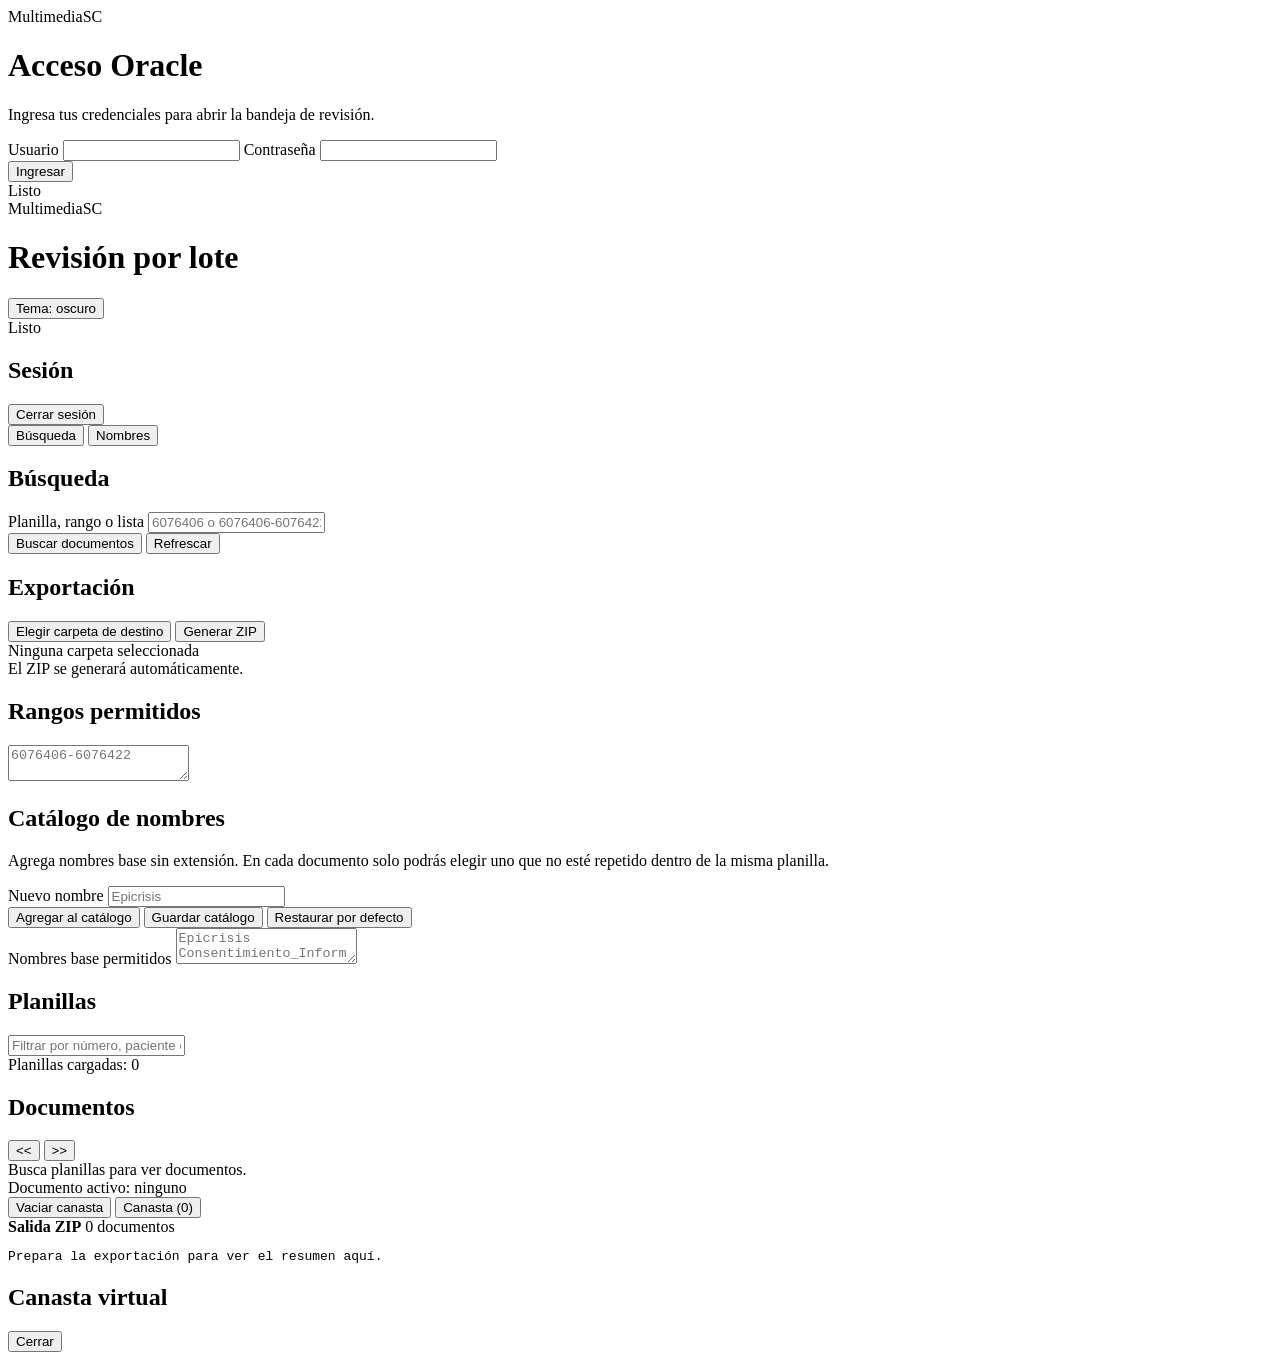
==== frontend/src/index.html @ 0e628dd1 "Migrate MultimediaSC to Wails desktop" ====
<!DOCTYPE html>
<html lang="es">
<head>
  <meta charset="UTF-8" />
  <meta name="viewport" content="width=device-width, initial-scale=1.0" />
  <title>MultimediaSC</title>
  <link rel="stylesheet" href="/main.css" />
</head>
<body>
  <div class="shell" id="loginScreen">
    <div class="login-card">
      <div class="eyebrow">MultimediaSC</div>
      <h1>Acceso Oracle</h1>
      <p class="muted">Ingresa tus credenciales para abrir la bandeja de revisión.</p>
      <label>Usuario <input id="user" autocomplete="off" /></label>
      <label>Contraseña <input id="pass" type="password" autocomplete="off" /></label>
      <div class="row">
        <button id="loginBtn" class="primary">Ingresar</button>
      </div>
      <div class="status-pill wide" id="statusPillLogin">Listo</div>
    </div>
  </div>

  <div class="shell hidden" id="mainScreen">
    <header class="topbar">
      <div>
        <div class="eyebrow">MultimediaSC</div>
        <h1>Revisión por lote</h1>
      </div>
      <div class="topbar-actions">
        <button class="ghost theme-btn" id="themeBtn" aria-label="Cambiar tema">Tema: oscuro</button>
        <div class="status-pill" id="statusPill">Listo</div>
      </div>
    </header>

    <main class="grid">
      <section class="panel left">
        <div class="row between">
          <h2>Sesión</h2>
          <button class="ghost" id="logoutBtn">Cerrar sesión</button>
        </div>
        <div class="tabbar">
          <button class="tab active" data-tab="searchTab">Búsqueda</button>
          <button class="tab" data-tab="namesTab">Nombres</button>
        </div>

        <div class="tab-panel" id="searchTab">
          <h2>Búsqueda</h2>
          <label>Planilla, rango o lista <input id="searchText" placeholder="6076406 o 6076406-6076422" /></label>
          <div class="row">
            <button id="searchBtn">Buscar documentos</button>
            <button class="ghost" id="refreshBtn">Refrescar</button>
          </div>

          <h2>Exportación</h2>
          <div class="row">
            <button class="ghost" id="chooseDirBtn">Elegir carpeta de destino</button>
            <button class="primary" id="exportBtn">Generar ZIP</button>
          </div>
          <div class="stats secondary" id="dirInfo">Ninguna carpeta seleccionada</div>
          <div class="stats secondary" id="zipInfo">El ZIP se generará automáticamente.</div>

          <h2 class="advanced-title">Rangos permitidos</h2>
          <label class="advanced"><textarea id="ranges" placeholder="6076406-6076422"></textarea></label>
        </div>
        <div class="tab-panel hidden" id="namesTab">
          <h2>Catálogo de nombres</h2>
          <p class="muted">Agrega nombres base sin extensión. En cada documento solo podrás elegir uno que no esté repetido dentro de la misma planilla.</p>
          <label>Nuevo nombre <input id="newAllowedName" placeholder="Epicrisis" /></label>
          <div class="row">
            <button class="primary" id="addAllowedNameBtn">Agregar al catálogo</button>
            <button class="ghost" id="saveNamesBtn">Guardar catálogo</button>
            <button class="ghost" id="resetNamesBtn">Restaurar por defecto</button>
          </div>
          <label class="advanced">Nombres base permitidos <textarea id="names" placeholder="Epicrisis
Consentimiento_Informado"></textarea></label>
        </div>
      </section>

      <section class="panel middle">
        <div class="section-head">
          <h2>Planillas</h2>
          <input id="filter" placeholder="Filtrar por número, paciente o error" />
        </div>
        <div class="stats" id="batchInfo">Planillas cargadas: 0</div>
        <div class="list" id="planillasList"></div>
      </section>

      <section class="panel right">
        <div class="section-head">
          <h2>Documentos</h2>
          <div class="row">
            <button id="prevDocBtn" class="ghost nav-btn" aria-label="Documento anterior">&lt;&lt;</button>
            <button id="nextDocBtn" class="ghost nav-btn" aria-label="Documento siguiente">&gt;&gt;</button>
          </div>
        </div>
        <div class="stats" id="previewInfo">Busca planillas para ver documentos.</div>
        <div class="stats secondary" id="docInfo">Documento activo: ninguno</div>
        <div class="row">
          <button class="ghost" id="clearBasketBtn">Vaciar canasta</button>
          <button class="ghost" id="showBasketBtn">Canasta (0)</button>
        </div>
        <div class="doc-scroll" id="docsList"></div>
        <div class="zip-card">
          <div class="zip-card-head">
            <strong>Salida ZIP</strong>
            <span class="zip-count" id="basketCount">0 documentos</span>
          </div>
          <pre class="summary" id="exportInfo">Prepara la exportación para ver el resumen aquí.</pre>
        </div>
      </section>
    </main>
  </div>

  <div class="modal hidden" id="basketModal" aria-hidden="true">
    <div class="modal-backdrop" data-close-basket></div>
    <div class="modal-card">
      <div class="section-head">
        <h2>Canasta virtual</h2>
        <button class="ghost" data-close-basket>Cerrar</button>
      </div>
      <div class="basket" id="basketList"></div>
    </div>
  </div>
  <script src="/main.js"></script>
</body>
</html>
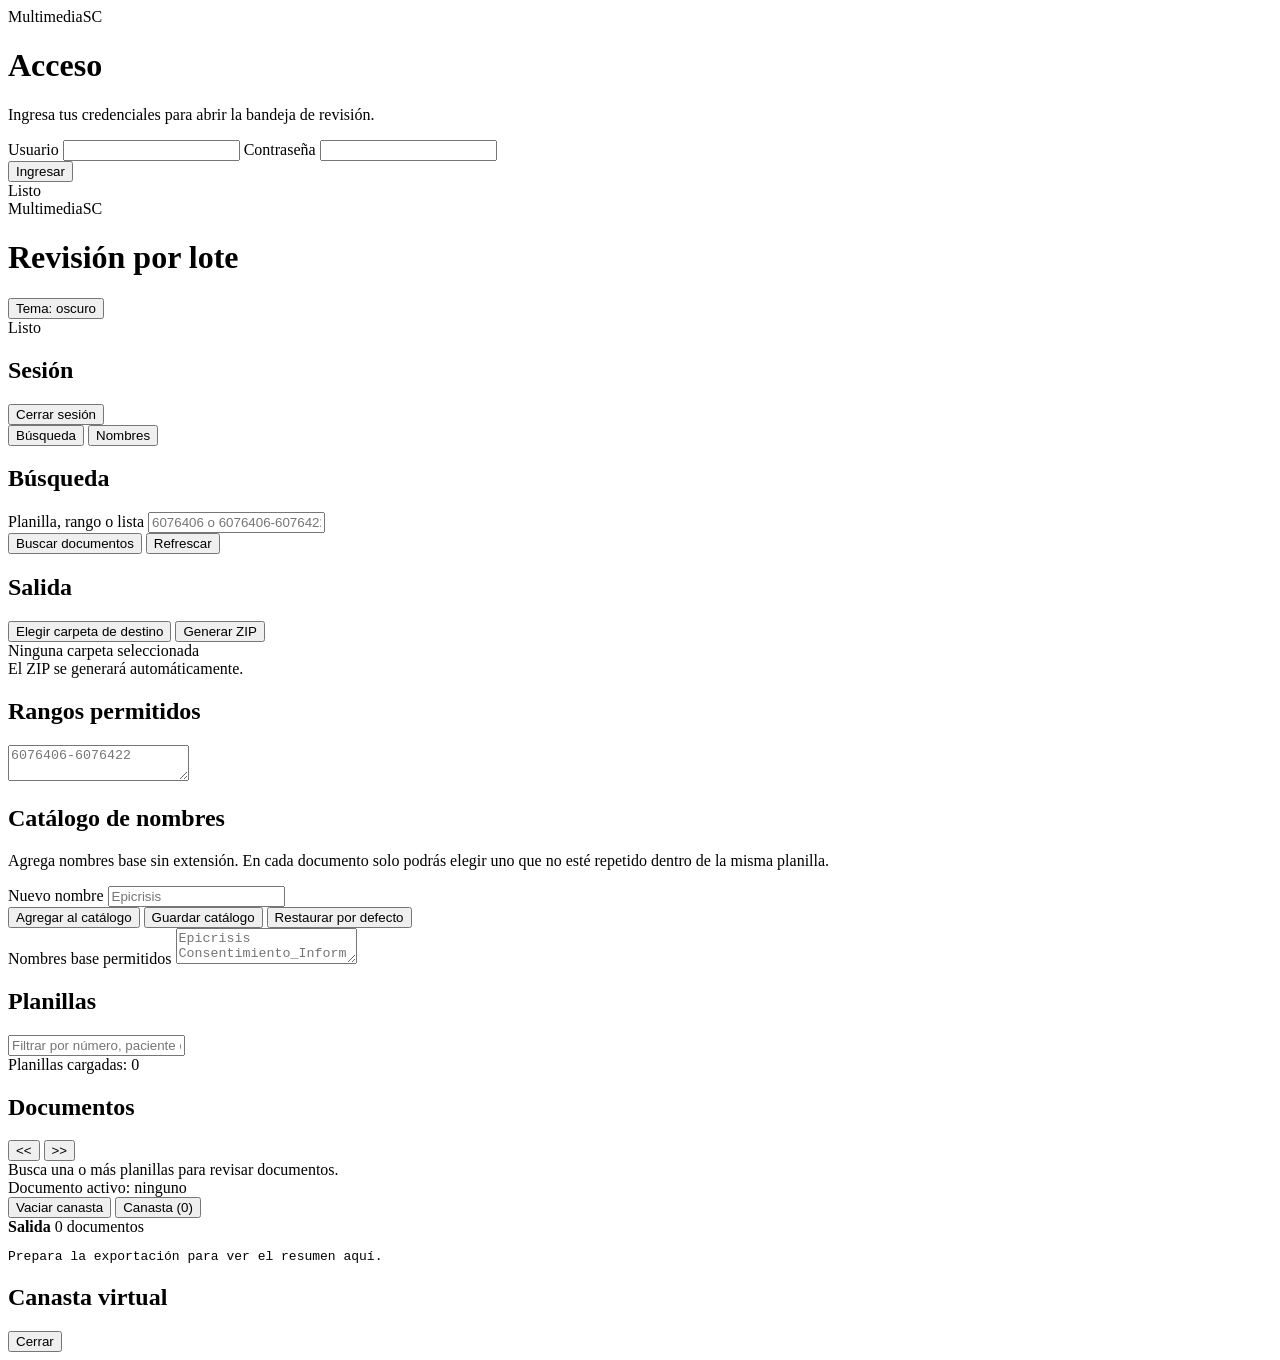
==== commit 915d0f8a: "Simplify user-facing language" ====
--- a/frontend/src/index.html
+++ b/frontend/src/index.html
@@ -10,7 +10,7 @@
   <div class="shell" id="loginScreen">
     <div class="login-card">
       <div class="eyebrow">MultimediaSC</div>
-      <h1>Acceso Oracle</h1>
+      <h1>Acceso</h1>
       <p class="muted">Ingresa tus credenciales para abrir la bandeja de revisión.</p>
       <label>Usuario <input id="user" autocomplete="off" /></label>
       <label>Contraseña <input id="pass" type="password" autocomplete="off" /></label>
@@ -52,7 +52,7 @@
             <button class="ghost" id="refreshBtn">Refrescar</button>
           </div>
 
-          <h2>Exportación</h2>
+          <h2>Salida</h2>
           <div class="row">
             <button class="ghost" id="chooseDirBtn">Elegir carpeta de destino</button>
             <button class="primary" id="exportBtn">Generar ZIP</button>
@@ -94,7 +94,7 @@
             <button id="nextDocBtn" class="ghost nav-btn" aria-label="Documento siguiente">&gt;&gt;</button>
           </div>
         </div>
-        <div class="stats" id="previewInfo">Busca planillas para ver documentos.</div>
+        <div class="stats" id="previewInfo">Busca una o más planillas para revisar documentos.</div>
         <div class="stats secondary" id="docInfo">Documento activo: ninguno</div>
         <div class="row">
           <button class="ghost" id="clearBasketBtn">Vaciar canasta</button>
@@ -103,7 +103,7 @@
         <div class="doc-scroll" id="docsList"></div>
         <div class="zip-card">
           <div class="zip-card-head">
-            <strong>Salida ZIP</strong>
+            <strong>Salida</strong>
             <span class="zip-count" id="basketCount">0 documentos</span>
           </div>
           <pre class="summary" id="exportInfo">Prepara la exportación para ver el resumen aquí.</pre>
